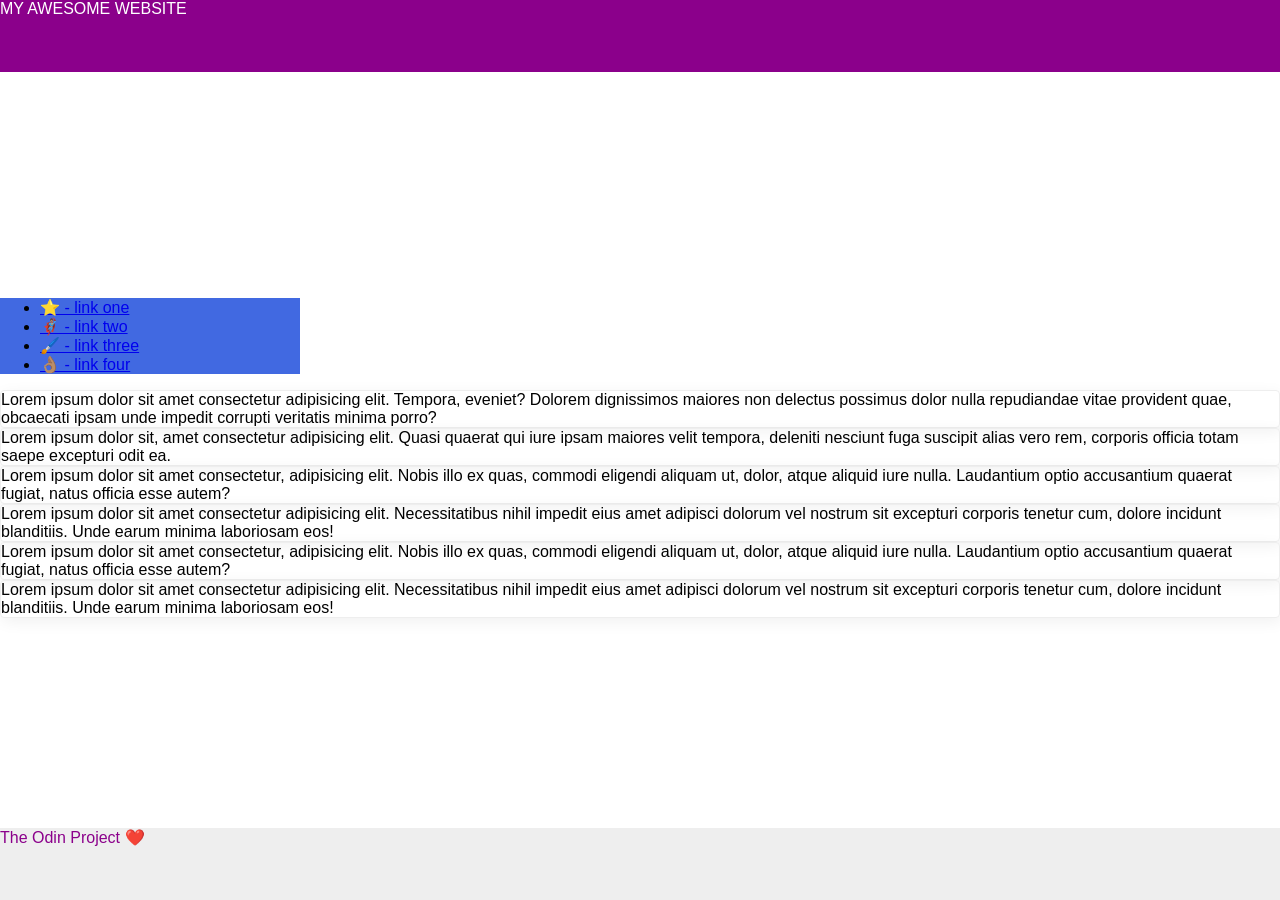
==== foundations/flex/07-flex-layout-2/index.html @ cbf41362 "Position header and footer" ====
<!DOCTYPE html>
<html lang="en">
  <head>
    <meta charset="UTF-8">
    <meta http-equiv="X-UA-Compatible" content="IE=edge">
    <meta name="viewport" content="width=device-width, initial-scale=1.0">
    <title>The Holy Grail</title>
    <link rel="stylesheet" href="style.css">
  </head>
  <body>
    <div class="header">
      MY AWESOME WEBSITE
    </div>

    <div class="main">
    
      <div class="sidebar">
        <ul>
          <li><a href="#">⭐ - link one</a></li>
          <li><a href="#">🦸🏽‍♂️ - link two</a></li>
          <li><a href="#">🖌️ - link three</a></li>
          <li><a href="#">👌🏽 - link four</a></li>
        </ul>
      </div>

      <div class="card">Lorem ipsum dolor sit amet consectetur adipisicing elit. Tempora, eveniet? Dolorem dignissimos maiores non delectus possimus dolor nulla repudiandae vitae provident quae, obcaecati ipsam unde impedit corrupti veritatis minima porro?</div>
      <div class="card">Lorem ipsum dolor sit, amet consectetur adipisicing elit. Quasi quaerat qui iure ipsam maiores velit tempora, deleniti nesciunt fuga suscipit alias vero rem, corporis officia totam saepe excepturi odit ea.</div>
      <div class="card">Lorem ipsum dolor sit amet consectetur, adipisicing elit. Nobis illo ex quas, commodi eligendi aliquam ut, dolor, atque aliquid iure nulla. Laudantium optio accusantium quaerat fugiat, natus officia esse autem?</div>
      <div class="card">Lorem ipsum dolor sit amet consectetur adipisicing elit. Necessitatibus nihil impedit eius amet adipisci dolorum vel nostrum sit excepturi corporis tenetur cum, dolore incidunt blanditiis. Unde earum minima laboriosam eos!</div>
      <div class="card">Lorem ipsum dolor sit amet consectetur, adipisicing elit. Nobis illo ex quas, commodi eligendi aliquam ut, dolor, atque aliquid iure nulla. Laudantium optio accusantium quaerat fugiat, natus officia esse autem?</div>
      <div class="card">Lorem ipsum dolor sit amet consectetur adipisicing elit. Necessitatibus nihil impedit eius amet adipisci dolorum vel nostrum sit excepturi corporis tenetur cum, dolore incidunt blanditiis. Unde earum minima laboriosam eos!</div>

    </div>
    
    <div class="footer">
      The Odin Project ❤️
    </div>
  </body>
</html>
---- foundations/flex/07-flex-layout-2/style.css ----
body {
  font-family: -apple-system, BlinkMacSystemFont, 'Segoe UI', Roboto, Oxygen, Ubuntu, Cantarell, 'Open Sans', 'Helvetica Neue', sans-serif;
  margin: 0;
  min-height: 100vh;
}

.header {
  height: 72px;
  background: darkmagenta;
  color: white;
}

.footer {
  height: 72px;
  background: #eee;
  color: darkmagenta;
}

.sidebar {
  width: 300px;
  background: royalblue;
  box-sizing: border-box;
}

.card {
  border: 1px solid #eee;
  box-shadow: 2px 4px 16px rgba(0,0,0,.06);
  border-radius: 4px;
}

body {
  display: flex;
  flex-direction: column;
  justify-content: space-between;
}
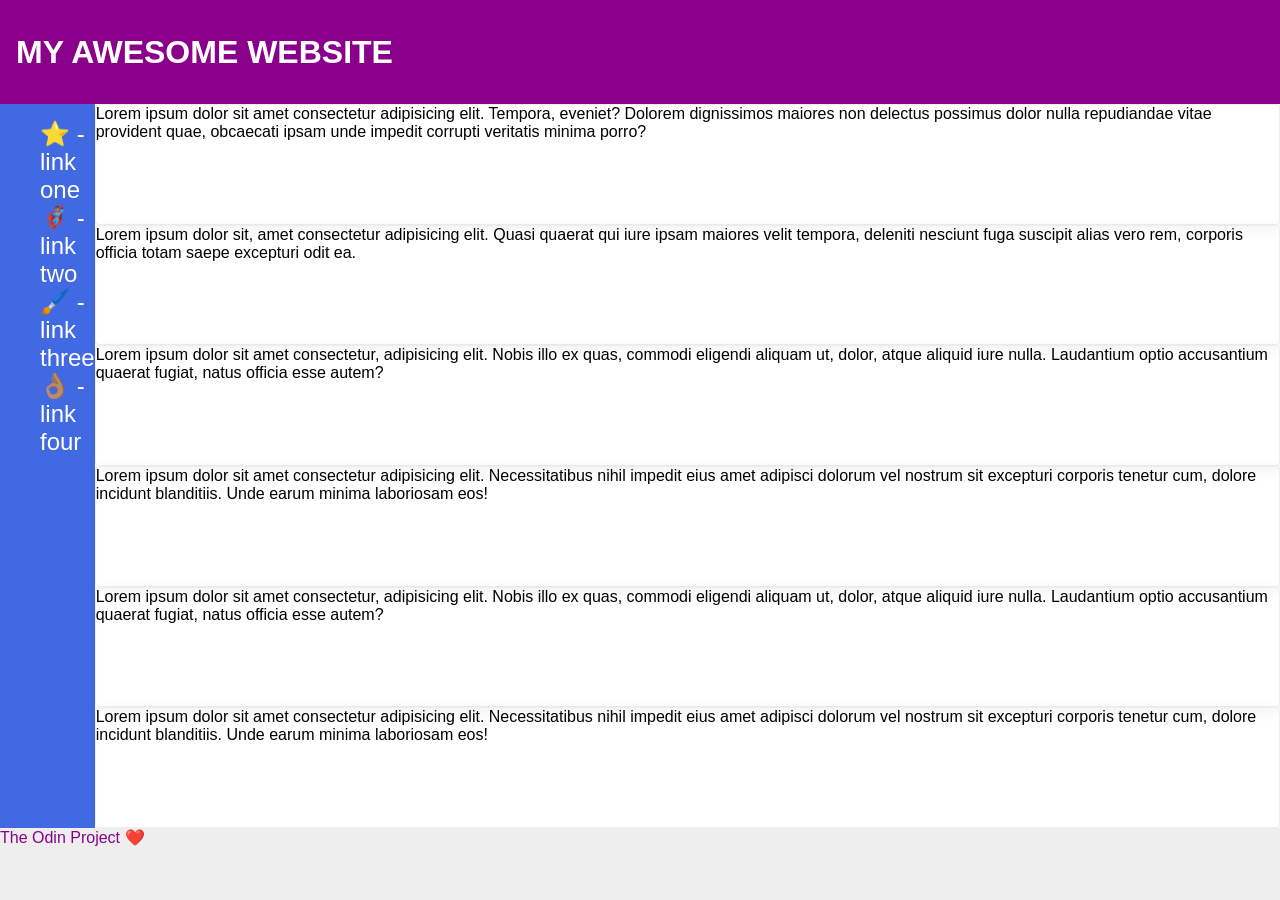
==== commit 12286cfa: "Complete header and adjust content" ====
--- a/foundations/flex/07-flex-layout-2/index.html
+++ b/foundations/flex/07-flex-layout-2/index.html
@@ -23,12 +23,16 @@
         </ul>
       </div>
 
-      <div class="card">Lorem ipsum dolor sit amet consectetur adipisicing elit. Tempora, eveniet? Dolorem dignissimos maiores non delectus possimus dolor nulla repudiandae vitae provident quae, obcaecati ipsam unde impedit corrupti veritatis minima porro?</div>
-      <div class="card">Lorem ipsum dolor sit, amet consectetur adipisicing elit. Quasi quaerat qui iure ipsam maiores velit tempora, deleniti nesciunt fuga suscipit alias vero rem, corporis officia totam saepe excepturi odit ea.</div>
-      <div class="card">Lorem ipsum dolor sit amet consectetur, adipisicing elit. Nobis illo ex quas, commodi eligendi aliquam ut, dolor, atque aliquid iure nulla. Laudantium optio accusantium quaerat fugiat, natus officia esse autem?</div>
-      <div class="card">Lorem ipsum dolor sit amet consectetur adipisicing elit. Necessitatibus nihil impedit eius amet adipisci dolorum vel nostrum sit excepturi corporis tenetur cum, dolore incidunt blanditiis. Unde earum minima laboriosam eos!</div>
-      <div class="card">Lorem ipsum dolor sit amet consectetur, adipisicing elit. Nobis illo ex quas, commodi eligendi aliquam ut, dolor, atque aliquid iure nulla. Laudantium optio accusantium quaerat fugiat, natus officia esse autem?</div>
-      <div class="card">Lorem ipsum dolor sit amet consectetur adipisicing elit. Necessitatibus nihil impedit eius amet adipisci dolorum vel nostrum sit excepturi corporis tenetur cum, dolore incidunt blanditiis. Unde earum minima laboriosam eos!</div>
+      <div class="cards">
+
+        <div class="card">Lorem ipsum dolor sit amet consectetur adipisicing elit. Tempora, eveniet? Dolorem dignissimos maiores non delectus possimus dolor nulla repudiandae vitae provident quae, obcaecati ipsam unde impedit corrupti veritatis minima porro?</div>
+        <div class="card">Lorem ipsum dolor sit, amet consectetur adipisicing elit. Quasi quaerat qui iure ipsam maiores velit tempora, deleniti nesciunt fuga suscipit alias vero rem, corporis officia totam saepe excepturi odit ea.</div>
+        <div class="card">Lorem ipsum dolor sit amet consectetur, adipisicing elit. Nobis illo ex quas, commodi eligendi aliquam ut, dolor, atque aliquid iure nulla. Laudantium optio accusantium quaerat fugiat, natus officia esse autem?</div>
+        <div class="card">Lorem ipsum dolor sit amet consectetur adipisicing elit. Necessitatibus nihil impedit eius amet adipisci dolorum vel nostrum sit excepturi corporis tenetur cum, dolore incidunt blanditiis. Unde earum minima laboriosam eos!</div>
+        <div class="card">Lorem ipsum dolor sit amet consectetur, adipisicing elit. Nobis illo ex quas, commodi eligendi aliquam ut, dolor, atque aliquid iure nulla. Laudantium optio accusantium quaerat fugiat, natus officia esse autem?</div>
+        <div class="card">Lorem ipsum dolor sit amet consectetur adipisicing elit. Necessitatibus nihil impedit eius amet adipisci dolorum vel nostrum sit excepturi corporis tenetur cum, dolore incidunt blanditiis. Unde earum minima laboriosam eos!</div>
+
+      </div>
 
     </div>
     
--- a/foundations/flex/07-flex-layout-2/style.css
+++ b/foundations/flex/07-flex-layout-2/style.css
@@ -32,4 +32,45 @@
   display: flex;
   flex-direction: column;
   justify-content: space-between;
+}
+
+.main {
+  display: flex;
+  flex: auto;
+}
+
+.header {
+  display: flex;
+  font-size: 32px;
+  font-weight: 900;
+  padding: 16px;
+  align-items: center;
+}
+
+.sidebar {
+  width: 300px;
+  height: auto;
+  flex: auto;
+  flex-shrink: none;
+}
+
+a {
+  text-decoration: none;
+  color: white;
+  font-size: 24px;
+}
+
+ul {
+  list-style-type: none;
+}
+
+.cards {
+  display: flex;
+  flex-wrap: wrap;
+  justify-content: space-around;
+}
+
+.card {
+  display: flex;
+  flex: auto;
 }
